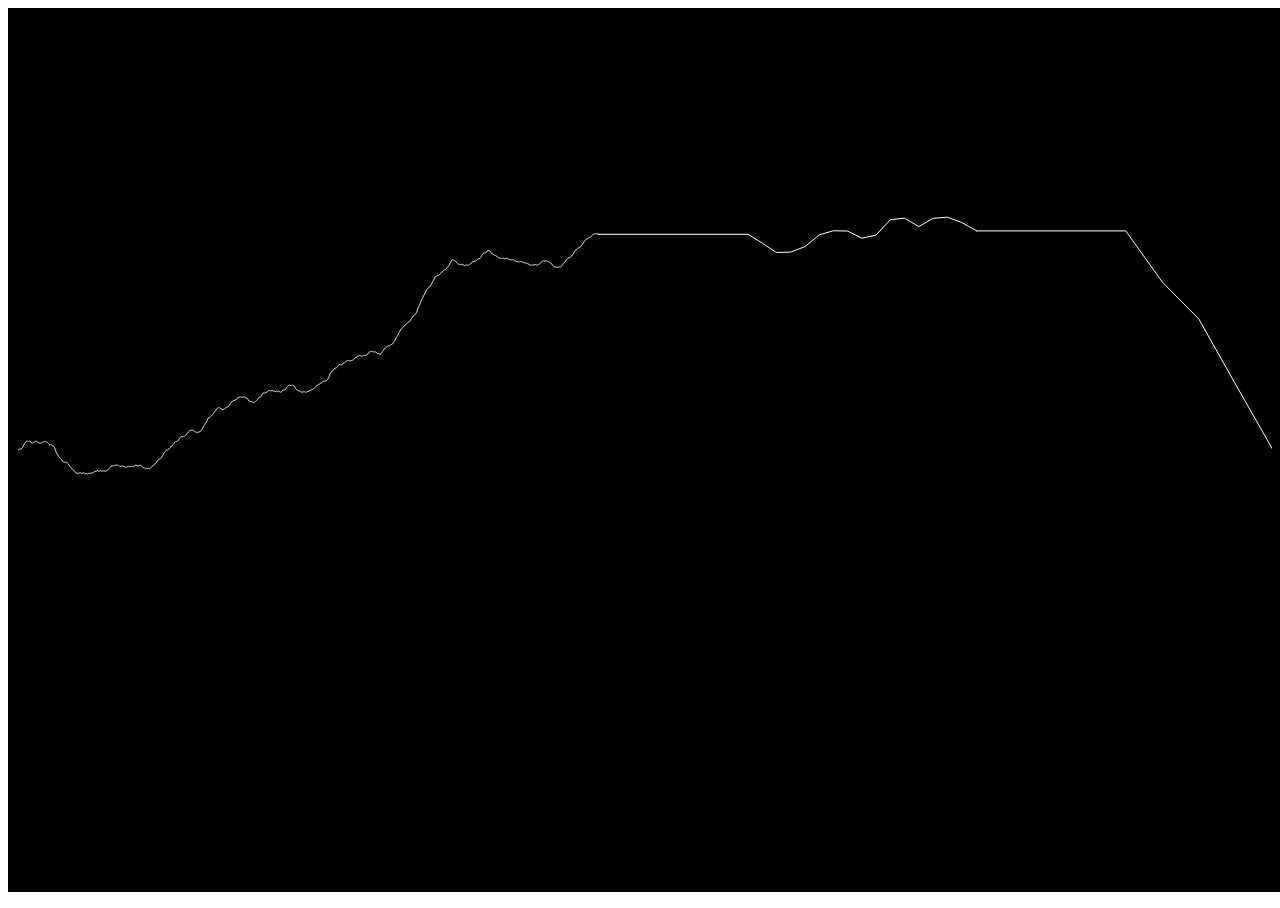
==== index.html @ 2d636cc7 "Terrain generation Terrain generation has been completed" ====
<!DOCTYPE html>
<html lang = "en-US">
<head>
    <meta charset = "UTF-8">
    <title>HW3: Lunar Lander</title>
    <script src = "main.js"></script>
    <link rel="stylesheet" href="styles.css">
</head>
<body onload = "initialize()">
    <canvas id = "canvas-main"></canvas>
</body>
</html>
---- styles.css ----
#canvas-main {
    margin: auto;
    padding: 10px;
    background-color: black;
}

html, body {
    width:  100%;
    height: 100%;
    overflow: hidden;
  }
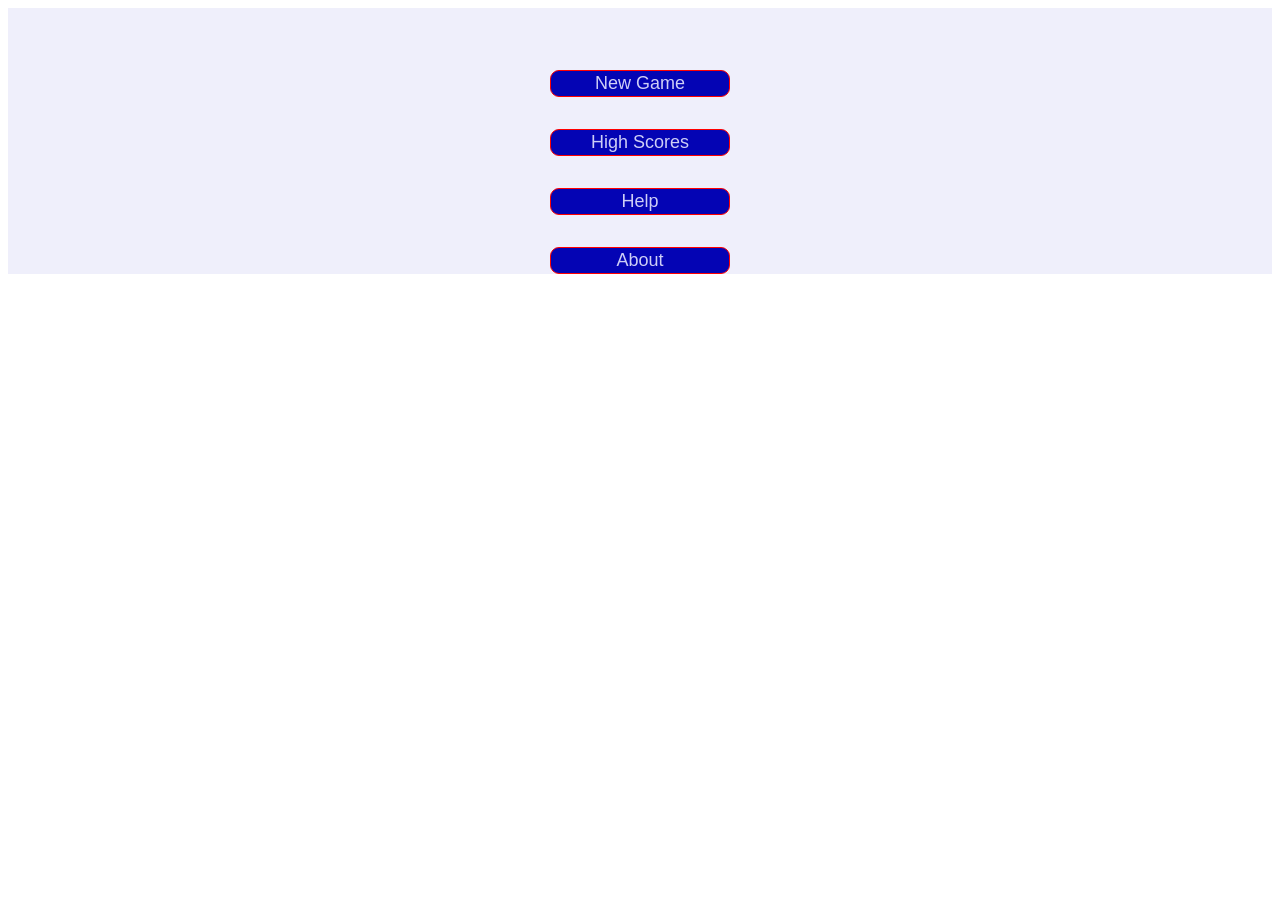
==== commit 56a2c657: "Made the window fit to the page" ====
--- a/index.html
+++ b/index.html
@@ -3,10 +3,80 @@
 <head>
     <meta charset = "UTF-8">
     <title>HW3: Lunar Lander</title>
-    <script src = "main.js"></script>
-    <link rel="stylesheet" href="styles.css">
+
+    <link rel="stylesheet" href="styles/game.css">
 </head>
-<body onload = "initialize()">
+<!-- <body onload = "initialize()">
     <canvas id = "canvas-main"></canvas>
+
+    
+</body> -->
+
+<body onload = "MyGame.game.initialize();">
+    <div id = "game">
+        <div id = "main-menu" class = "screen">
+            <ul class = "menu">
+                <li><button id = "id-new-game">New Game</button></li>
+                <li><button id = "id-high-scores">High Scores</button></li>
+                <li><button id = "id-help">Help</button></li>
+                <li><button id = "id-about">About</button></li>
+            </ul>
+        </div>
+        <div id = "game-play" class = "screen">
+            <canvas id = "id-canvas"></canvas>
+        </div>
+        <div id = "high-scores" class = "screen">
+            <h1>High Scores</h1>
+            <ol>
+                <li>10000</li>
+                <li>9000</li>
+                <li>8000</li>
+                <li>7000</li>
+            </ol>
+            <ul class = "menu">
+                <li><button id = "id-high-scores-back">Back</button></li>
+            </ul>
+        </div>
+        <div id = "help" class = "screen">
+            <h1>Help</h1>
+            <p>This is some help on how to play the game</p>
+            <ul class = "menu">
+                <li><button id = "id-help-back">Back</button></li>
+            </ul>
+        </div>
+        <div id = "about" class = "screen">
+            <h1>About</h1>
+            <p>Developed by</p>
+            <p>Griffin Hackley</p>
+            <ul class = "menu">
+                <li><button id = "id-about-back">Back</button></li>
+            </ul>
+        </div>
+    </div>
+
+    <script>
+        let MyGame = {
+            screens : {},
+            input: {},
+            objects: {},
+            render: []
+        };
+    </script>
+    <!-- <script src = "scripts/objects/logo.js"></script>
+    <script src = "scripts/objects/text.js"></script>
+    <script src = "scripts/render/core.js"></script>
+    <script src = "scripts/render/logo.js"></script>
+    <script src = "scripts/render/text.js"></script>
+    <script src = "scripts/input-keyboard.js"></script>
+    <script src = "scripts/input-mouse.js"></script> -->
+
+    <script src = "scripts/game.js"></script>
+    <script src = "scripts/mainmenu.js"></script>
+    <script src = "scripts/gameplay.js"></script>
+    <script src = "scripts/highscores.js"></script>
+    <script src = "scripts/help.js"></script>
+    <script src = "scripts/about.js"></script>
+
 </body>
+
 </html>
--- a/styles/game.css
+++ b/styles/game.css
@@ -0,0 +1,84 @@
+#id-canvas {
+    margin: auto;
+    padding: 10px;
+}
+
+body {
+    overflow: hidden;
+}
+
+#game {
+    margin: auto;
+    display: block;
+    width: 100%;
+    height: 100%;
+    background-color: rgb(239,239,251);
+    font-size: 40px;
+}
+
+#game .screen {
+    width: 100%;
+    height: 100%;
+    display: none;
+}
+
+#game .screen.active {
+    display: block;
+}
+
+#main-menu {
+    padding-top: 1em;
+    cursor: pointer;
+    font-size: 0.75em;
+}
+
+ul.menu {
+    text-align: center;
+    padding: 0;
+    margin: 0;
+    list-style: none;
+}
+
+ul.menu li {
+    margin: 0.8em 0;
+}
+
+ul.menu li button {
+    font-family: Arial, sans-serif;
+    font-size: 0.6em;
+    color: #CECEF6;
+    width: 10em;
+    height: 1.5em;
+    background: #0404B4;
+    border: 0.1em solid rgb(255, 0, 0);
+    border-radius: 0.5em;
+}
+
+ul.menu li button:hover {
+    background: #2E2EFE;
+}
+
+ul.menu li button:active {
+    color: #CECEF6;
+    background: rgb(0, 0, 0);
+}
+
+#game div h1 {
+    font-size: 1em;
+    text-align: center;
+}
+
+#high-scores ol {
+    text-align: center;
+    padding: 0;
+    margin: 0;
+    list-style: none;
+}
+
+#game div p {
+    font-size: 0.5em;
+}
+
+#about p {
+    text-align: center;
+}
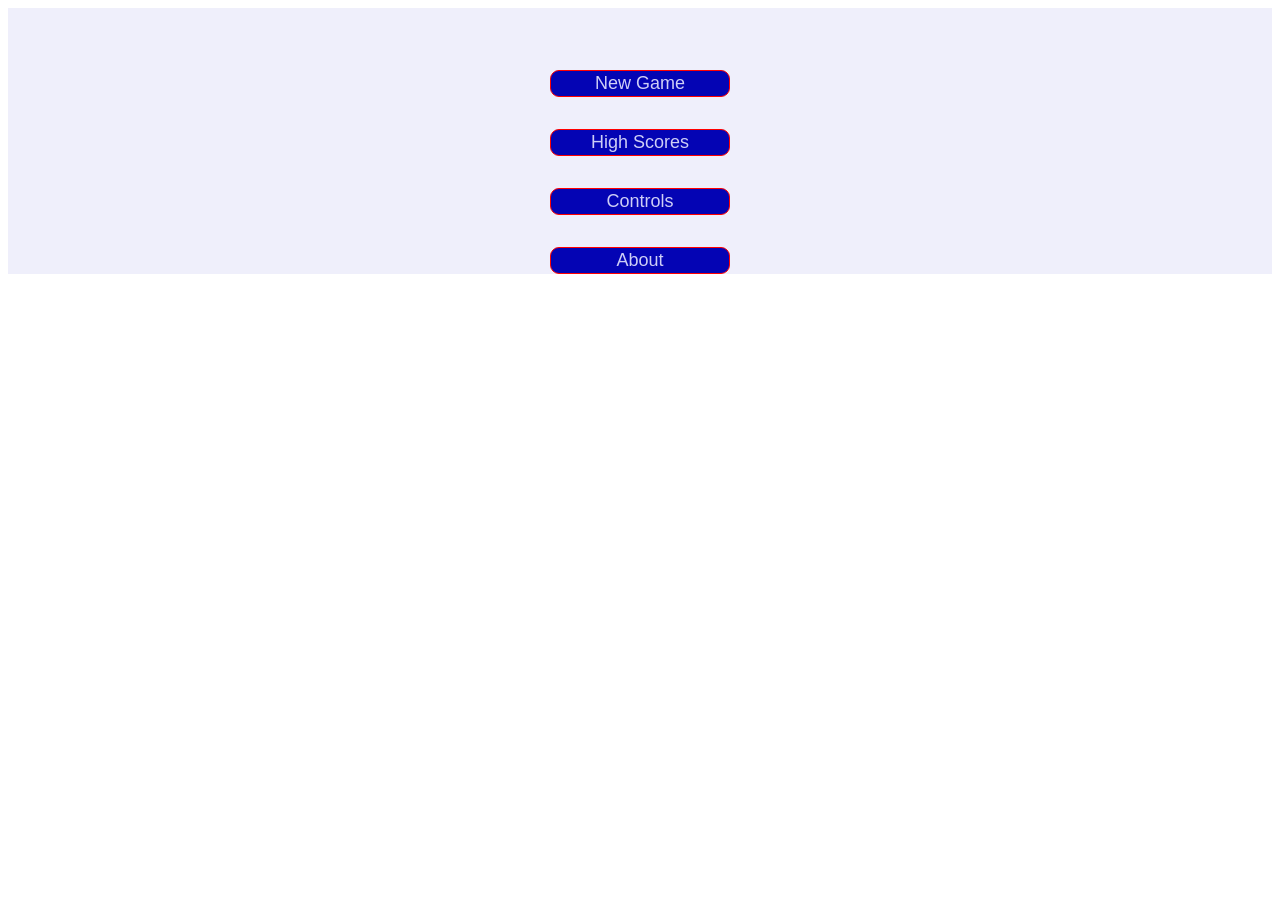
==== commit fe5f7dfe: "Added control config and high scores" ====
--- a/index.html
+++ b/index.html
@@ -18,7 +18,7 @@
             <ul class = "menu">
                 <li><button id = "id-new-game">New Game</button></li>
                 <li><button id = "id-high-scores">High Scores</button></li>
-                <li><button id = "id-help">Help</button></li>
+                <li><button id = "id-controls">Controls</button></li>
                 <li><button id = "id-about">About</button></li>
             </ul>
         </div>
@@ -27,21 +27,23 @@
         </div>
         <div id = "high-scores" class = "screen">
             <h1>High Scores</h1>
-            <ol>
-                <li>10000</li>
-                <li>9000</li>
-                <li>8000</li>
-                <li>7000</li>
-            </ol>
+            <p>Lower is better</p>
+            <ol id="scores"></ol>
             <ul class = "menu">
                 <li><button id = "id-high-scores-back">Back</button></li>
             </ul>
         </div>
-        <div id = "help" class = "screen">
-            <h1>Help</h1>
-            <p>This is some help on how to play the game</p>
+        <div id = "controls" class = "screen">
+            <h1>Controls</h1>
+            <p>To change the controls, click on the control you wish to change and then press the button you would like it mapped to</p>
+            
+            
             <ul class = "menu">
-                <li><button id = "id-help-back">Back</button></li>
+                <li><button id = "thrust-control">Thrust</button></li>
+                <li><button id = "right-control">Right</button></li>
+                <li><button id = "left-control">Left</button></li>
+                <li><button id = "esc-control">Escape</button></li>
+                <li><button id = "id-controls-back">Back</button></li>
             </ul>
         </div>
         <div id = "about" class = "screen">
@@ -74,7 +76,7 @@
     <script src = "scripts/mainmenu.js"></script>
     <script src = "scripts/gameplay.js"></script>
     <script src = "scripts/highscores.js"></script>
-    <script src = "scripts/help.js"></script>
+    <script src = "scripts/controls.js"></script>
     <script src = "scripts/about.js"></script>
 
 </body>
--- a/styles/game.css
+++ b/styles/game.css
@@ -14,6 +14,17 @@
     height: 100%;
     background-color: rgb(239,239,251);
     font-size: 40px;
+}
+
+#control{
+    font-family: Arial, sans-serif;
+    font-size: 0.6em;
+    color: #CECEF6;
+    width: 10em;
+    height: 1.5em;
+    background: #0404B4;
+    border: 0.1em solid rgb(255, 0, 0);
+    border-radius: 0.5em;
 }
 
 #game .screen {
@@ -68,6 +79,10 @@
     text-align: center;
 }
 
+#game div p {
+    text-align: center;
+}
+
 #high-scores ol {
     text-align: center;
     padding: 0;
